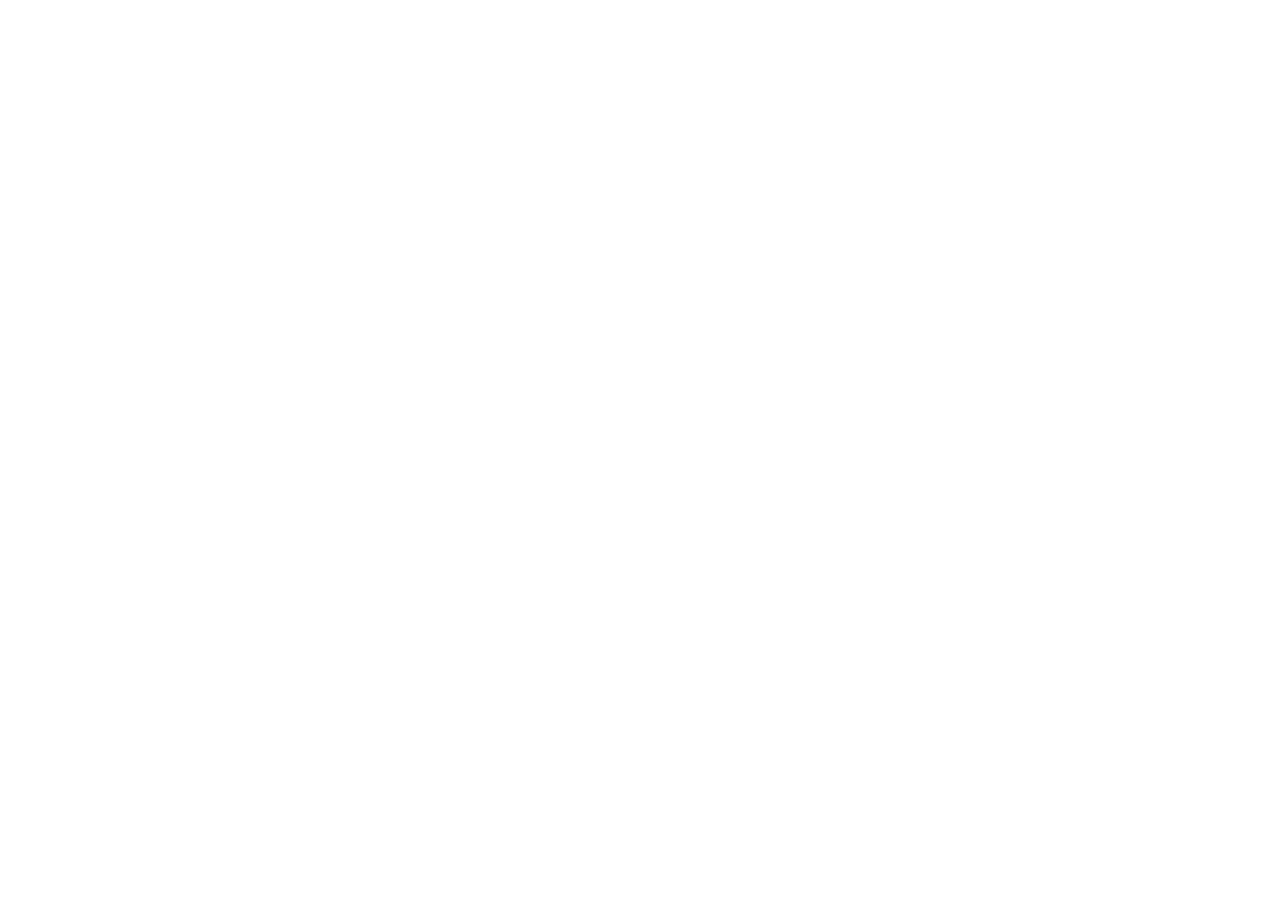
==== index.html @ fefb29b8 "initial" ====
<!DOCTYPE html>
<html lang="pt-br">
<head>
    <meta charset="UTF-8">
    <meta http-equiv="X-UA-Compatible" content="IE=edge">
    <meta name="viewport" content="width=device-width, initial-scale=1.0">
    <title>Document</title>
</head>
<body>
    <a href="./index.php"></a>
</body>
</html>
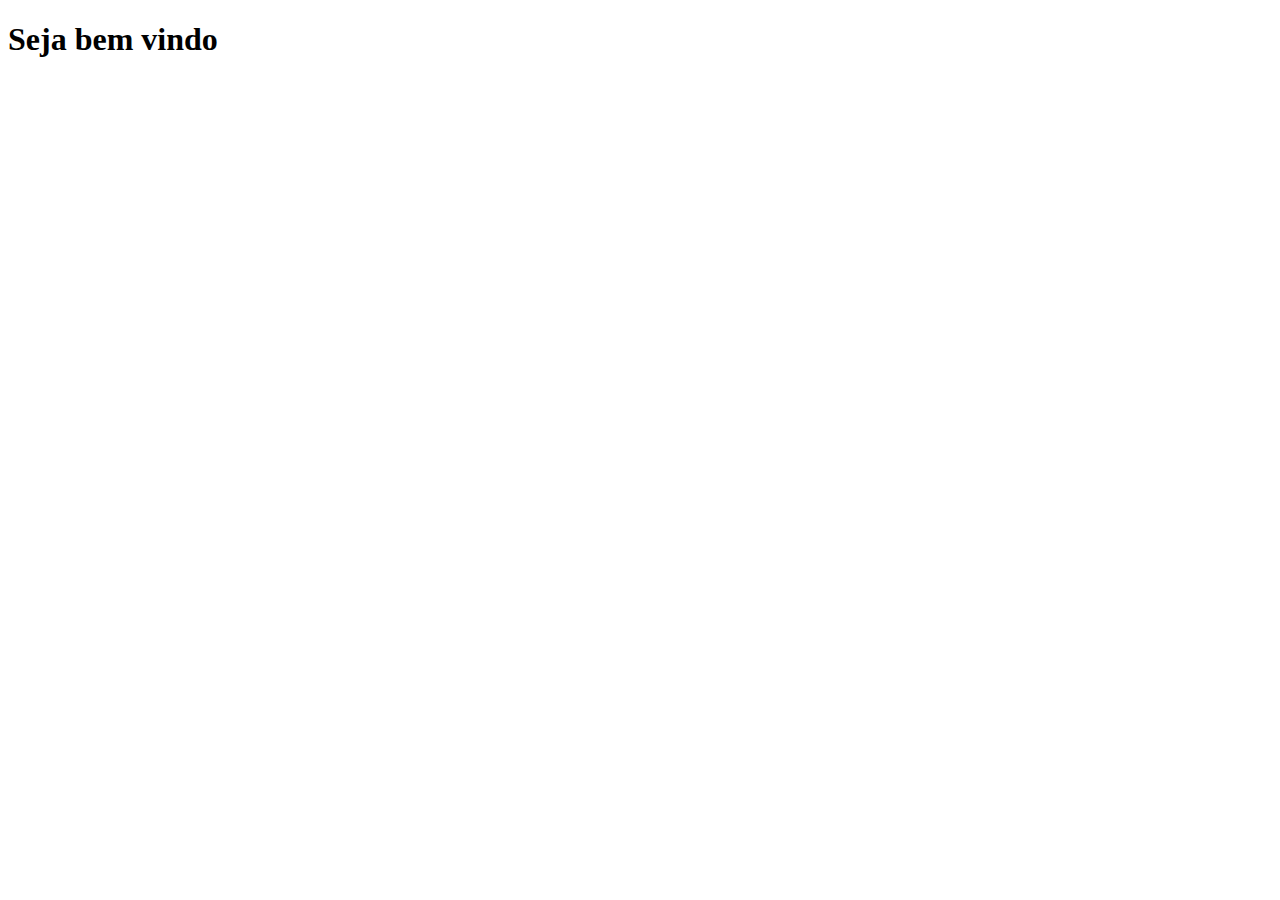
==== commit 5aebf51e: "alter" ====
--- a/index.html
+++ b/index.html
@@ -7,6 +7,7 @@
     <title>Document</title>
 </head>
 <body>
-    <a href="./index.php"></a>
+    <h1>Seja bem vindo</h1>
+    <a class="ancora" href="./index.php"></a>
 </body>
 </html>